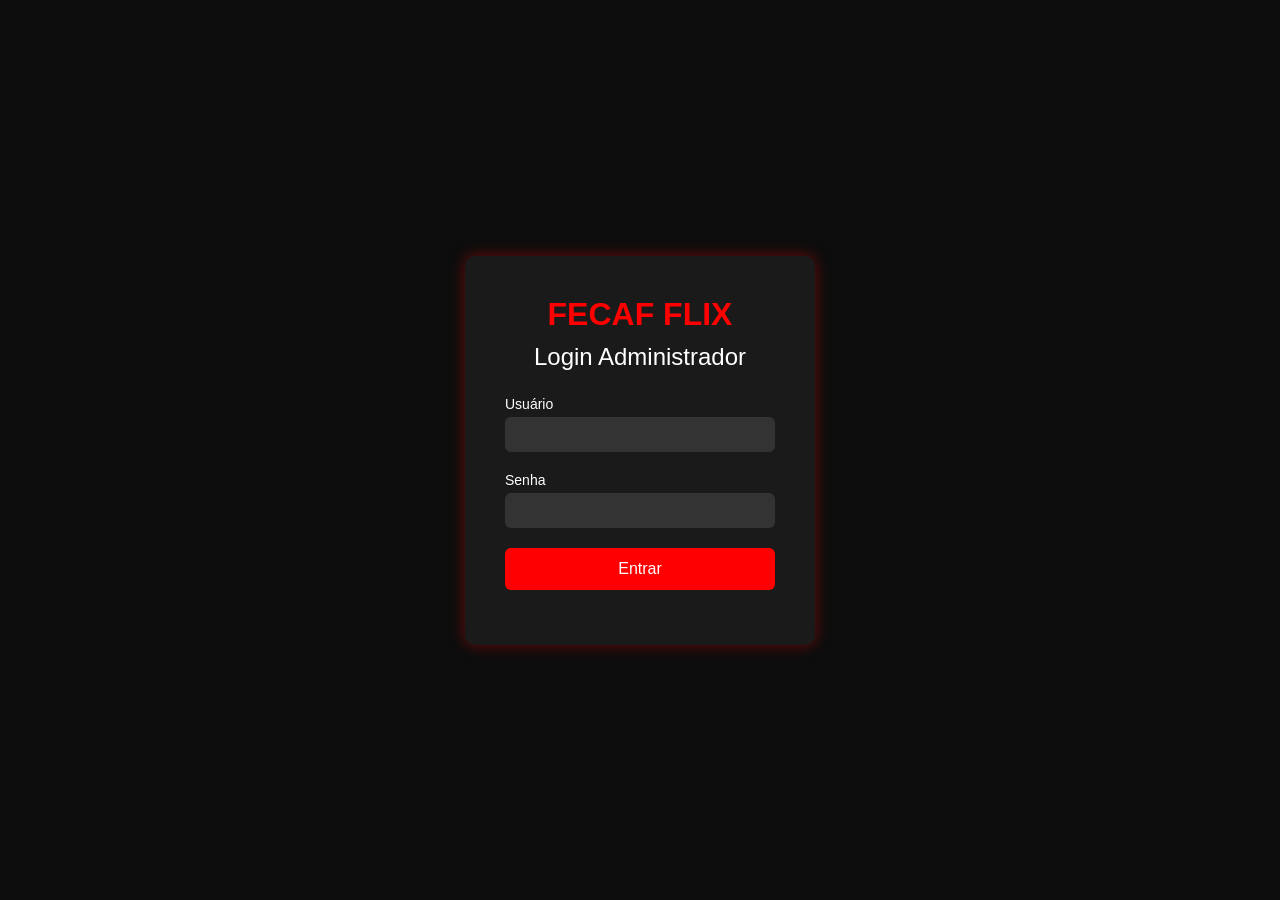
==== admin.html @ cb246f57 "adm e login" ====
<!DOCTYPE html>
<html lang="pt-BR">
<head>
    <meta charset="UTF-8">
    <meta name="viewport" content="width=device-width, initial-scale=1.0">
    <title>Admin - Cadastro de Vídeo</title>
    <link rel="stylesheet" href="public/css/admin.css">
    <script src="./public/js/admin.js" defer></script>
</head>
<body>

    <header class="topbar">
        <h1>FECAF FLIX - Painel Admin</h1>
        <button id="logoutBtn" class="logout">Sair</button>
    </header>

    <main class="container">

        <h2>Cadastrar Novo Vídeo</h2>

        <form id="formVideo" enctype="multipart/form-data">

            <div class="input-group">
                <label for="nome_filme">Nome do Filme</label>
                <input type="text" id="nome_filme" name="nome_filme" required>
            </div>

            <div class="input-group">
                <label for="sinopse">Sinopse</label>
                <textarea id="sinopse" name="sinopse" rows="4" required></textarea>
            </div>

            <div class="input-group">
                <label for="genero">Gênero</label>
                <select id="genero" name="genero" required></select>
            </div>

            <div class="input-group">
                <label for="capa">Capa do Filme</label>
                <input type="file" id="capa" name="capa" accept="image/*" required>
                <img id="previewCapa" class="preview" alt="">
            </div>

            <div class="input-group">
                <label for="video">Arquivo de Vídeo</label>
                <input type="file" id="video" name="video" accept="video/mp4" required>
                <video id="previewVideo" class="preview" controls></video>
            </div>

            <button type="submit" class="btn">Cadastrar Vídeo</button>

            <p id="mensagem" class="mensagem"></p>
        </form>

    </main>

    
</body>
</html>
---- public/css/admin.css ----
* {
    margin: 0;
    padding: 0;
    box-sizing: border-box;
    font-family: Arial, Helvetica, sans-serif;
}

body {
    background: #0d0d0d;
    color: #fff;
}

.topbar {
    background: #1a1a1a;
    padding: 20px;
    display: flex;
    justify-content: space-between;
    align-items: center;
    border-bottom: 2px solid #ff0000;
}

.logout {
    background: #ff0000;
    border: none;
    padding: 10px 18px;
    border-radius: 6px;
    color: #fff;
    cursor: pointer;
}

.container {
    max-width: 600px;
    margin: 40px auto;
    background: #1a1a1a;
    padding: 30px;
    border-radius: 10px;
    box-shadow: 0 0 15px rgba(255, 0, 0, 0.4);
}

h2 {
    margin-bottom: 25px;
    text-align: center;
}

.input-group {
    margin-bottom: 20px;
}

label {
    display: block;
    margin-bottom: 8px;
    font-size: 14px;
}

input, textarea, select {
    width: 100%;
    padding: 12px;
    border-radius: 6px;
    border: none;
    background: #333;
    color: #fff;
}

.btn {
    width: 100%;
    padding: 14px;
    background: #ff0000;
    border: none;
    border-radius: 6px;
    color: #fff;
    font-size: 16px;
    cursor: pointer;
}

.btn:hover {
    background: #cc0000;
}

.preview {
    margin-top: 10px;
    width: 100%;
    max-height: 250px;
    object-fit: cover;
    border-radius: 6px;
    display: none;
}

.mensagem {
    margin-top: 15px;
    text-align: center;
    font-size: 15px;
}
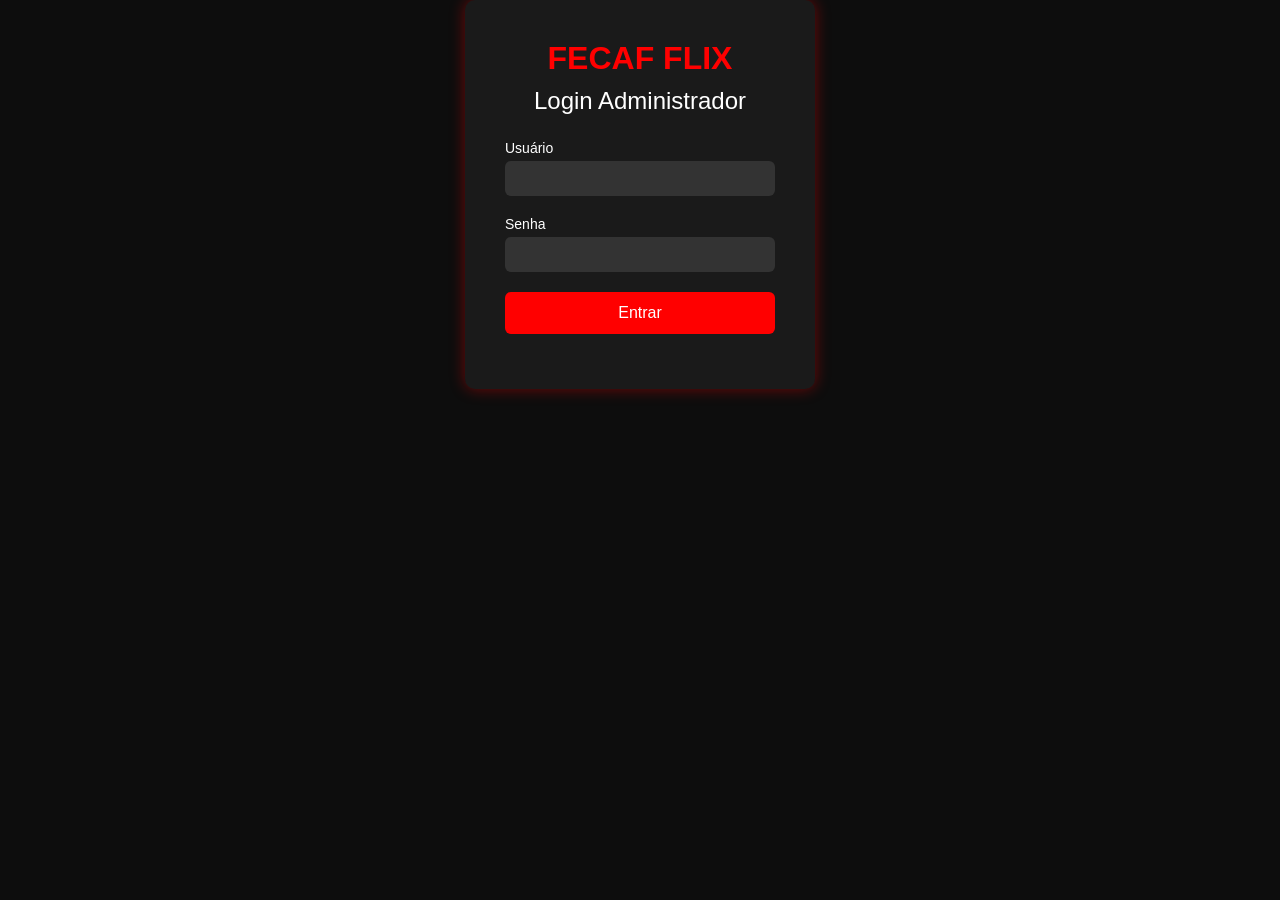
==== commit 5104b7cf: "formulario para incluir video" ====
--- a/admin.html
+++ b/admin.html
@@ -7,20 +7,37 @@
     <link rel="stylesheet" href="public/css/admin.css">
     <script src="./public/js/admin.js" defer></script>
 </head>
+
 <body>
 
-    <header class="topbar">
-        <h1>FECAF FLIX - Painel Admin</h1>
+    <aside class="sidebar">
+        <h2>FECAF FLIX</h2>
+
+        <nav>
+            <button class="menu-btn" data-modal="modalAddVideo">➕ Adicionar Vídeo</button>
+            <button class="menu-btn" data-modal="modalUsers">👥 Lista de Usuários</button>
+            <button class="menu-btn" data-modal="modalAddAdmin">⭐ Criar Admin</button>
+            <button class="menu-btn" data-modal="modalFilmes">🎬 Lista de Filmes</button>
+            <button class="menu-btn" data-modal="modalGenero">🏷 Adicionar Gênero</button>
+        </nav>
+
         <button id="logoutBtn" class="logout">Sair</button>
-    </header>
+    </aside>
 
-    <main class="container">
+    <main class="content">
+        <h1>Painel Administrativo</h1>
+        <p>Selecione uma opção no menu ao lado.</p>
+    </main>
 
-        <h2>Cadastrar Novo Vídeo</h2>
+    <!-- MODAL: Adicionar Vídeo -->
+    <div class="modal" id="modalAddVideo">
+        <div class="modal-content">
+            <span class="close">&times;</span>
+            <h2>Cadastrar Novo Vídeo</h2>
 
-        <form id="formVideo" enctype="multipart/form-data">
-
-            <div class="input-group">
+            <!-- Aqui entra seu formulário atual -->
+            <form id="formVideo" enctype="multipart/form-data">
+                 <div class="input-group">
                 <label for="nome_filme">Nome do Filme</label>
                 <input type="text" id="nome_filme" name="nome_filme" required>
             </div>
@@ -35,11 +52,13 @@
                 <select id="genero" name="genero" required></select>
             </div>
 
+
             <div class="input-group">
                 <label for="capa">Capa do Filme</label>
                 <input type="file" id="capa" name="capa" accept="image/*" required>
                 <img id="previewCapa" class="preview" alt="">
             </div>
+
 
             <div class="input-group">
                 <label for="video">Arquivo de Vídeo</label>
@@ -50,10 +69,56 @@
             <button type="submit" class="btn">Cadastrar Vídeo</button>
 
             <p id="mensagem" class="mensagem"></p>
-        </form>
+            </form>
+        </div>
+    </div>
 
-    </main>
+    <!-- MODAL: Lista de Usuários -->
+    <div class="modal" id="modalUsers">
+        <div class="modal-content">
+            <span class="close">&times;</span>
+            <h2>Lista de Usuários</h2>
+            <div id="listaUsuarios"></div>
+        </div>
+    </div>
+
+    <!-- MODAL: Criar Admin -->
+    <div class="modal" id="modalAddAdmin">
+        <div class="modal-content">
+            <span class="close">&times;</span>
+            <h2>Criar Novo Admin</h2>
+            <form id="formAdmin">
+                <input type="text" placeholder="Nome" required>
+                <input type="email" placeholder="Email" required>
+                <input type="password" placeholder="Senha" required>
+                <button type="submit">Criar Admin</button>
+            </form>
+        </div>
+    </div>
+
+    <!-- MODAL: Lista de Filmes -->
+    <div class="modal" id="modalFilmes">
+        <div class="modal-content">
+            <span class="close">&times;</span>
+            <h2>Lista de Filmes</h2>
+            <div id="listaFilmes"></div>
+        </div>
+    </div>
+
+    <!-- MODAL: Adicionar Gênero -->
+    <div class="modal" id="modalGenero">
+        <div class="modal-content">
+            <span class="close">&times;</span>
+            <h2>Adicionar Gênero</h2>
+            <form id="formGenero">
+                <input type="text" placeholder="Nome do gênero" required>
+                <button type="submit">Adicionar</button>
+            </form>
+        </div>
+    </div>
 
     
 </body>
+
+
 </html>
--- a/public/css/admin.css
+++ b/public/css/admin.css
@@ -90,3 +90,101 @@
     text-align: center;
     font-size: 15px;
 }
+
+/* SIDEBAR */
+.sidebar {
+    width: 260px;
+    height: 100vh;
+    background: #111;
+    color: #fff;
+    position: fixed;
+    left: 0;
+    top: 0;
+    padding: 20px;
+    display: flex;
+    flex-direction: column;
+    gap: 20px;
+}
+
+.sidebar h2 {
+    text-align: center;
+    margin-bottom: 10px;
+}
+
+.sidebar nav {
+    display: flex;
+    flex-direction: column;
+    gap: 10px;
+}
+
+.menu-btn {
+    background: #222;
+    color: #fff;
+    padding: 12px;
+    border: none;
+    cursor: pointer;
+    border-radius: 6px;
+    text-align: left;
+    transition: 0.2s;
+}
+
+.menu-btn:hover {
+    background: #333;
+}
+
+.logout {
+    margin-top: auto;
+    background: #ff4444;
+    padding: 12px;
+    border: none;
+    color: #fff;
+    border-radius: 6px;
+    cursor: pointer;
+}
+
+/* CONTEÚDO */
+.content {
+    margin-left: 280px;
+    padding: 30px;
+}
+
+/* MODAL */
+.modal {
+    display: none;
+    position: fixed;
+    inset: 0;
+    background: rgba(0,0,0,0.7);
+    justify-content: center;
+    align-items: center;
+    z-index: 999;
+}
+
+.modal-content {
+    background: #fff;
+    width: 90%;
+    max-width: 600px;
+    max-height: 80vh;
+    overflow-y: auto;
+    padding: 20px;
+    border-radius: 10px;
+    position: relative;
+}
+
+/* BOTÃO FECHAR */
+.close {
+    position: absolute;
+    right: 15px;
+    top: 10px;
+    font-size: 28px;
+    cursor: pointer;
+}
+
+/* RESPONSIVO */
+@media (max-width: 768px) {
+    .sidebar {
+        width: 200px;
+    }
+    .content {
+        margin-left: 220px;
+    }
+}
